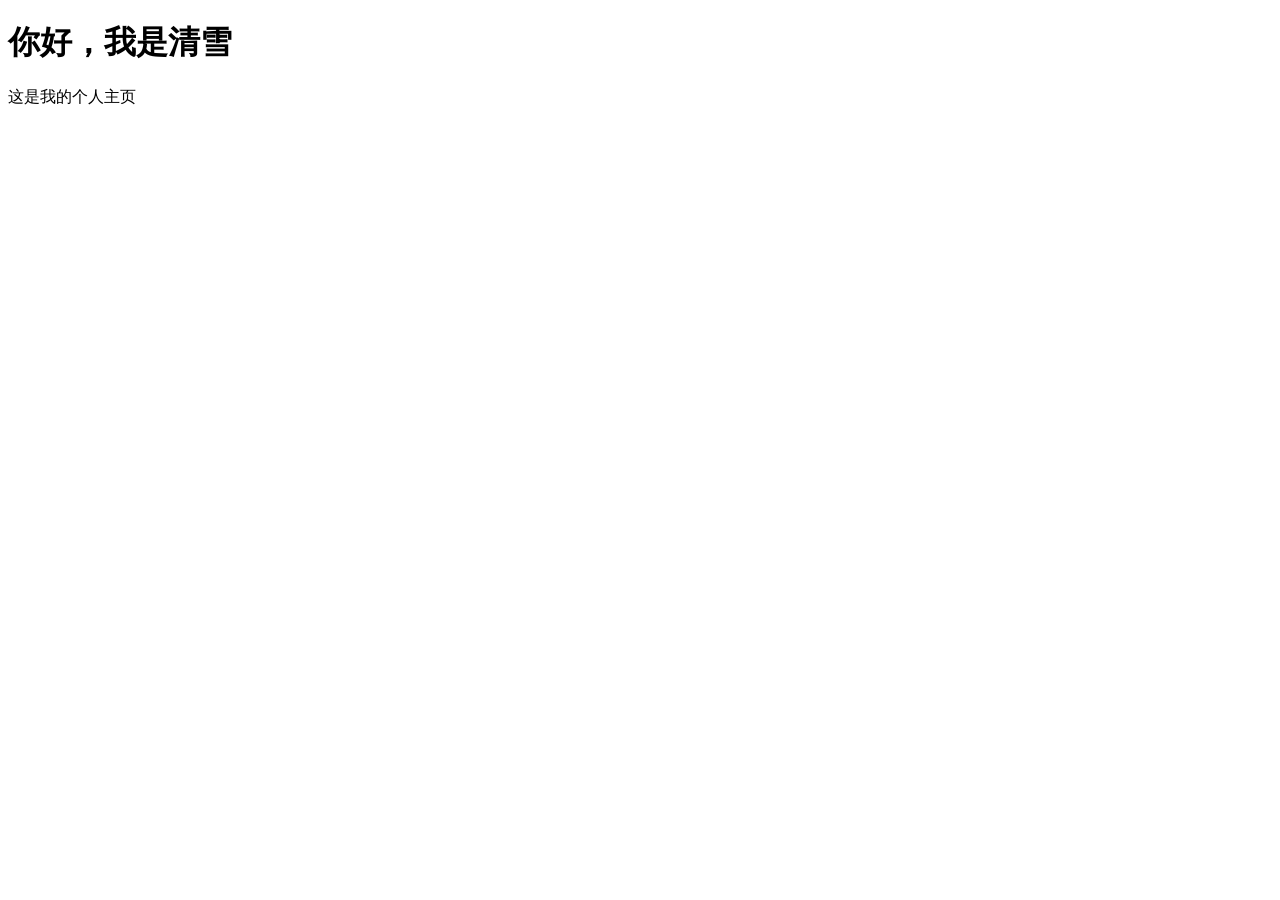
==== index.html @ 1c2d8e67 "Add initial HTML structure for personal homepage" ====
<!DOCTYPE html>
<html>
<head>
    <meta charset="UTF-8">
    <meta name="robots" content="noindex, nofollow">
    <title>清雪的主页</title>
</head>
<body>
    <h1>你好，我是清雪</h1>
    <p>这是我的个人主页</p>
</body>
</html>
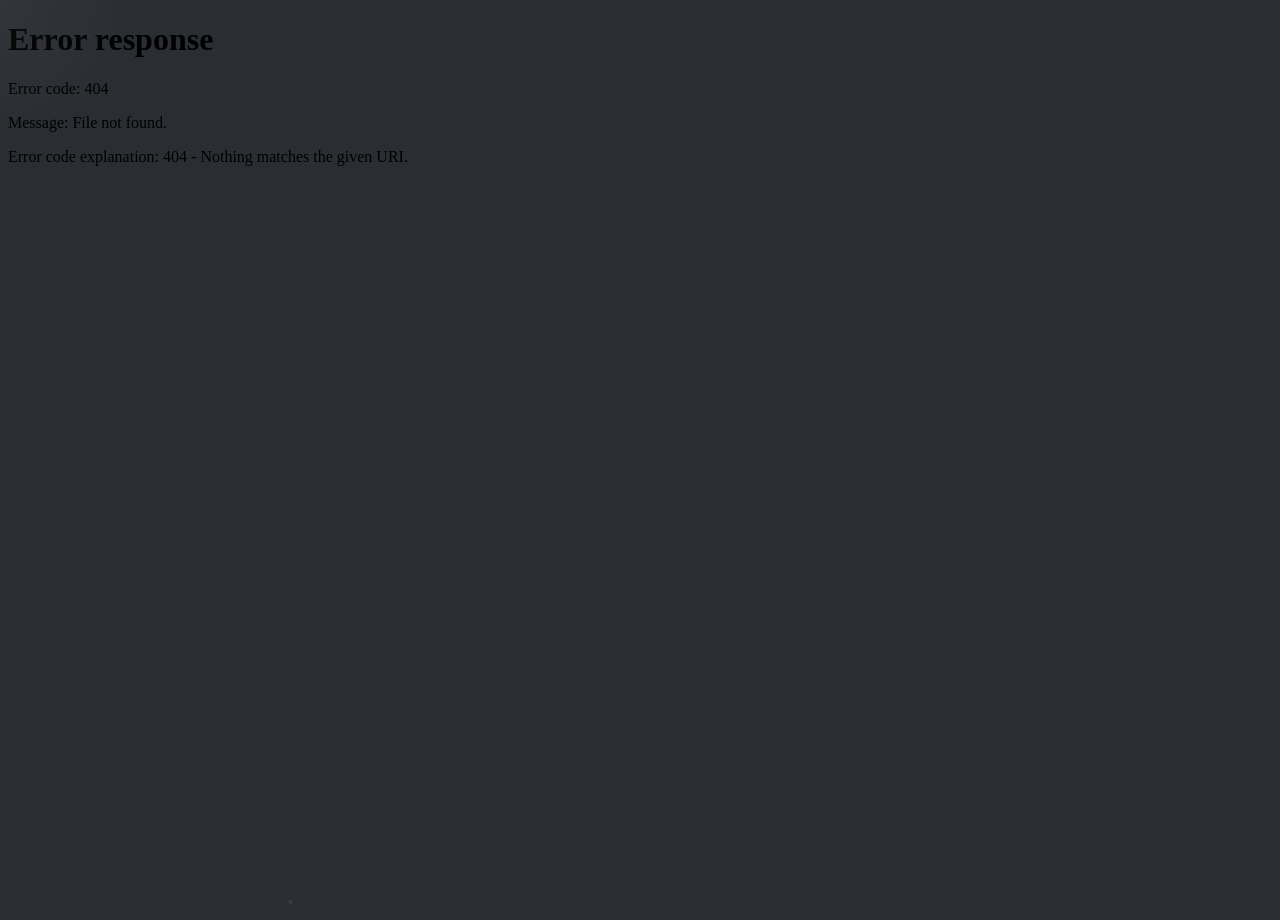
==== commit 6d4e8cb9: "Update index.html for improved structure and styling" ====
--- a/index.html
+++ b/index.html
@@ -1,12 +1,448 @@
 <!DOCTYPE html>
-<html>
+<html lang="zh-cn">
 <head>
-    <meta charset="UTF-8">
-    <meta name="robots" content="noindex, nofollow">
-    <title>清雪的主页</title>
+    <meta charset="utf-8" />
+    <meta name="viewport" content="width=device-width, initial-scale=1.0, maximum-scale=1.0, user-scalable=no" />
+    <title>清雪的个人主页</title>
+    <link rel="shortcut icon" href="images/favicon.ico" />
+    <link rel="stylesheet" href="assets/css/main.css" />
+    <style>
+        * {
+            -webkit-user-select: none;
+            -moz-user-select: none;
+            -ms-user-select: none;
+            user-select: none;
+            -webkit-touch-callout: none;
+            -webkit-tap-highlight-color: transparent;
+        }
+        body { background: #2a2d32 !important; }
+        #browser-bg {
+            position: fixed;
+            top: 0; left: 0;
+            width: 100%; height: 100%;
+            z-index: 1;
+            pointer-events: none;
+            border: none;
+        }
+        body.is-article-visible #browser-bg {
+            transform: scale(1.0825);
+            filter: blur(0.2rem);
+            transition: transform 0.325s ease-in-out, filter 0.325s ease-in-out;
+        }
+        #wrapper { z-index: 3; }
+        #header  { z-index: 4; }
+        #footer  { z-index: 4; }
+        #main    { z-index: 5; width: 100%; height: 100vh; position: fixed; top: 0; left: 0; padding: 1.5rem; box-sizing: border-box; overflow-y: auto; }
+        #main article { width: auto !important; max-width: 40rem; max-width: calc(100% - 3rem); margin: 1.5rem auto; padding: 2.5rem 2rem; border-radius: 1rem; background-color: rgba(27,31,34,.6) !important; }
+        #main article .close { display: none !important; }
+        @media screen and (max-width: 480px) {
+            #main { padding: 0.75rem; }
+            #main article { margin: 0.75rem auto; padding: 2rem 1.25rem; max-width: calc(100% - 1.5rem); }
+        }
+        #header .logo {
+            transition: transform 0.6s cubic-bezier(.23,1,.32,1), box-shadow 0.6s ease;
+            animation: logoBreath 3s ease-in-out infinite;
+        }
+        @keyframes logoBreath {
+            0%, 100% { box-shadow: 0 0 0 rgba(255,255,255,0); }
+            50% { box-shadow: 0 0 20px rgba(255,255,255,0.15), 0 0 40px rgba(255,255,255,0.05); }
+        }
+        #header .content .inner h1 {
+            background: linear-gradient(90deg, #fff, rgba(255,255,255,0.7), #fff);
+            background-size: 200% auto;
+            -webkit-background-clip: text;
+            -webkit-text-fill-color: transparent;
+            background-clip: text;
+            animation: titleShimmer 4s linear infinite;
+        }
+        @keyframes titleShimmer {
+            0% { background-position: -200% center; }
+            100% { background-position: 200% center; }
+        }
+        #header nav ul li a {
+            position: relative;
+            overflow: hidden;
+            transition: color 0.3s ease;
+        }
+        #header nav ul li a:hover {
+            background-color: transparent !important;
+        }
+        #header nav ul li a:active {
+            background-color: transparent !important;
+        }
+        .contact-icons a {
+            display: inline-block;
+        }
+        #main article.active {
+            animation: modalIn 0.4s cubic-bezier(.23,1,.32,1) forwards;
+        }
+        @keyframes modalIn {
+            from {
+                opacity: 0;
+                transform: translateY(30px) scale(0.95);
+            }
+            to {
+                opacity: 1;
+                transform: translateY(0) scale(1);
+            }
+        }
+        #main article ul li,
+        #main article ul.alt li,
+        #main article table tbody tr {
+            opacity: 0;
+            transform: translateX(-15px);
+            animation: itemSlideIn 0.4s ease forwards;
+        }
+        #main article ul li:nth-child(1), #main article ul.alt li:nth-child(1), #main article table tbody tr:nth-child(1) { animation-delay: 0.15s; }
+        #main article ul li:nth-child(2), #main article ul.alt li:nth-child(2), #main article table tbody tr:nth-child(2) { animation-delay: 0.25s; }
+        #main article ul li:nth-child(3), #main article ul.alt li:nth-child(3), #main article table tbody tr:nth-child(3) { animation-delay: 0.35s; }
+        #main article ul li:nth-child(4), #main article ul.alt li:nth-child(4), #main article table tbody tr:nth-child(4) { animation-delay: 0.45s; }
+        @keyframes itemSlideIn {
+            to { opacity: 1; transform: translateX(0); }
+        }
+        #main article a {
+            transition: color 0.3s ease, text-shadow 0.3s ease;
+        }
+        #main article a:hover {
+            text-shadow: 0 0 8px rgba(255,255,255,0.4);
+        }
+        #main article .box {
+            transition: border-color 0.3s ease, background-color 0.3s ease, transform 0.3s ease;
+        }
+        #main article .box:hover {
+            border-color: rgba(255,255,255,0.3);
+            background-color: rgba(255,255,255,0.03);
+            transform: translateY(-2px);
+        }
+        .cursor-glow {
+            position: fixed;
+            width: 300px; height: 300px;
+            border-radius: 50%;
+            background: radial-gradient(circle, rgba(255,255,255,0.04) 0%, transparent 70%);
+            pointer-events: none;
+            z-index: 2;
+            transform: translate(-50%, -50%);
+            transition: opacity 0.3s ease;
+            opacity: 0;
+        }
+        body:not(.is-article-visible) .cursor-glow {
+            opacity: 1;
+        }
+        .floating-particle {
+            position: fixed;
+            width: 3px; height: 3px;
+            background: rgba(255,255,255,0.15);
+            border-radius: 50%;
+            pointer-events: none;
+            z-index: 2;
+            animation: floatUp linear infinite;
+        }
+        @keyframes floatUp {
+            0% { transform: translateY(100vh) scale(0); opacity: 0; }
+            10% { opacity: 1; }
+            90% { opacity: 1; }
+            100% { transform: translateY(-10vh) scale(1); opacity: 0; }
+        }
+        body.is-preload #wrapper {
+            opacity: 0;
+            transform: translateY(20px);
+            transition: opacity 0.8s ease, transform 0.8s cubic-bezier(.23,1,.32,1);
+        }
+        body:not(.is-preload) #wrapper {
+            opacity: 1;
+            transform: translateY(0);
+            transition: opacity 0.8s ease, transform 0.8s cubic-bezier(.23,1,.32,1);
+        }
+        #footer .copyright {
+            transition: opacity 0.3s ease;
+        }
+        #footer .copyright:hover {
+            opacity: 1 !important;
+        }
+        .donate-tabs {
+            display: flex;
+            justify-content: center;
+            gap: 1rem;
+            margin: 1.5rem 0 1rem;
+        }
+        .donate-tab {
+            padding: 0.5rem 1.5rem;
+            border: 1px solid rgba(255,255,255,0.3);
+            border-radius: 4px;
+            cursor: pointer;
+            font-size: 0.85rem;
+            color: rgba(255,255,255,0.6);
+            transition: all 0.3s ease;
+            letter-spacing: 0.1rem;
+        }
+        .donate-tab:hover {
+            border-color: rgba(255,255,255,0.6);
+            color: #fff;
+        }
+        .donate-tab.active {
+            background: rgba(255,255,255,0.1);
+            border-color: #fff;
+            color: #fff;
+        }
+        .donate-qr {
+            text-align: center;
+        }
+        .donate-img p {
+            font-size: 0.85rem;
+            color: rgba(255,255,255,0.5);
+            margin-bottom: 0.5rem;
+        }
+        .donate-img {
+            animation: itemSlideIn 0.4s ease forwards;
+        }
+    </style>
+    <noscript><style>body.is-preload{display:block;}</style></noscript>
 </head>
-<body>
-    <h1>你好，我是清雪</h1>
-    <p>这是我的个人主页</p>
+<body class="is-preload">
+    <iframe id="browser-bg" src="indexeskn.html" loading="lazy"></iframe>
+    <div class="cursor-glow" id="cursorGlow"></div>
+    <div id="wrapper">
+        <header id="header">
+            <div class="icon">
+                <img src="images/icon-fa-gem.png" alt="logo" class="logo" />
+            </div>
+            <div class="content">
+                <div class="inner">
+                    <h1>清雪的个人主页</h1>
+                    <p id="subtitle"></p>
+                </div>
+            </div>
+            <nav>
+                <ul>
+                    <li><a target="_blank" href="https://link3.cc/aitv">清雪APP</a></li>
+                    <li><a href="#about">站长介绍</a></li>
+                    <li><a href="#donate">赞助站长</a></li>
+                    <li><a href="#resources">资源分享</a></li>
+                </ul>
+            </nav>
+        </header>
+        <footer id="footer">
+            <p class="copyright">
+                <script>
+                    document.write('Copyright&nbsp;&copy;&nbsp;2022 - ' + new Date().getFullYear() + '&nbsp;清雪<br>All&nbsp;Rights&nbsp;Reserved');
+                </script>
+            </p>
+            <p class="copyright" id="runtime"></p>
+            <p class="copyright contact-icons">
+                <a target="_blank" href="http://res.abeim.cn/api-qq?qq=2678652742">
+                    <img src="images/svg/qq.svg" width="30" alt="QQ" />
+                </a>
+                <a target="_blank" href="mailto:2678652742@qq.com">
+                    <img src="images/svg/mail.svg" width="30" alt="Mail" />
+                </a>
+            </p>
+        </footer>
+    </div>
+    <div id="main">
+        <article id="app">
+            <h2 class="major">清雪APP</h2>
+            <p>欢迎来到清雪APP展示页面，这里汇集了精心开发的应用程序。</p>
+            <div class="table-wrapper">
+                <table>
+                    <thead>
+                        <tr>
+                            <th>应用名称</th>
+                            <th>简介</th>
+                            <th>状态</th>
+                        </tr>
+                    </thead>
+                    <tbody>
+                        <tr>
+                            <td>工具箱</td>
+                            <td>实用的日常工具集合</td>
+                            <td>可用</td>
+                        </tr>
+                        <tr>
+                            <td>播放器</td>
+                            <td>简洁高效的媒体播放器</td>
+                            <td>可用</td>
+                        </tr>
+                        <tr>
+                            <td>阅读器</td>
+                            <td>沉浸式阅读体验</td>
+                            <td>开发中</td>
+                        </tr>
+                        <tr>
+                            <td>编辑器</td>
+                            <td>轻量级文本编辑器</td>
+                            <td>开发中</td>
+                        </tr>
+                    </tbody>
+                </table>
+            </div>
+            <p>更多应用正在开发中，敬请期待...</p>
+        </article>
+        <article id="about">
+            <h2 class="major">关于站长</h2>
+            <p>嗨！我是清雪～</p>
+            <p>一个偶尔写代码、经常出去浪的野生开发者。这个主页嘛，算是我在数字世界里的一小块自留地，种点学习笔记，晒点技术心得，随缘更新，不卷不赶。</p>
+            <p>平时喜欢到处逛逛新技术，看到有意思的就想动手试试——能不能做出来另说，反正过程挺开心的。把脑子里奇奇怪怪的创意变成代码，是我觉得最治愈的事之一。</p>
+            <h3>我的技能树（持续点亮中）</h3>
+            <ul>
+                <li>前端开发：HTML, CSS（能跑就行，不追求极致）</li>
+                <li>设计方面：Ui设计，Ui动画（审美在线）</li>
+                <li>其他：IAPP, Python, AndLua（什么有趣学什么）</li>
+            </ul>
+            <h3>联系方式</h3>
+            <ul class="alt">
+                <li>QQ：2678652742</li>
+                <li>邮箱：<a href="mailto:2678652742@qq.com">2678652742@qq.com</a></li>
+                <p>欢迎技术交流、设计探讨，或者单纯来唠嗑～</p>
+            </ul>
+        </article>
+        <article id="donate">
+            <h2 class="major">赞助支持</h2>
+            <p id="donate-text">如果你觉得我的作品对你有帮助，欢迎赞助支持，这将帮助我持续创作更多优质内容。</p>
+            <div class="donate-tabs">
+                <span class="donate-tab active" data-target="alipay">支付宝</span>
+                <span class="donate-tab" data-target="wechat">微信</span>
+                <span class="donate-tab" data-target="qq">QQ</span>
+            </div>
+            <div class="donate-qr" id="donate-qr">
+                <div class="donate-img" id="qr-alipay">
+                    <p>支付宝收款码</p>
+                    <img src="images/alipay.png" alt="支付宝收款码" style="width:200px;height:200px;border-radius:8px;" />
+                </div>
+                <div class="donate-img" id="qr-wechat" style="display:none;">
+                    <p>微信收款码</p>
+                    <img src="images/wechat.png" alt="微信收款码" style="width:200px;height:200px;border-radius:8px;" />
+                </div>
+                <div class="donate-img" id="qr-qq" style="display:none;">
+                    <p>QQ收款码</p>
+                    <img src="images/qq_pay.png" alt="QQ收款码" style="width:200px;height:200px;border-radius:8px;" />
+                </div>
+            </div>
+            <p>感谢每一位支持者的鼓励，你们的认可是我继续创作的动力。</p>
+        </article>
+        <article id="resources">
+            <h2 class="major">资源分享</h2>
+            <p>这里分享一些我收集和整理的实用资源，希望能帮助到你。</p>
+            <ul class="alt">
+                <li><a href="https://developer.mozilla.org" target="_blank">前端开发学习路线</a> - MDN Web Docs</li>
+                <li><a href="https://dribbble.com" target="_blank">设计灵感网站推荐</a> - Dribbble</li>
+                <li><a href="https://github.com" target="_blank">开源项目精选</a> - GitHub</li>
+                <li><a href="https://tool.lu" target="_blank">在线工具合集</a> - 在线工具</li>
+            </ul>
+        </article>
+    </div>
+    <script src="assets/js/jquery.min.js"></script>
+    <script src="assets/js/breakpoints.min.js"></script>
+    <script src="assets/js/main.js"></script>
+    <script>
+    document.querySelectorAll('.donate-tab').forEach(function(tab) {
+        tab.addEventListener('click', function() {
+            document.querySelectorAll('.donate-tab').forEach(function(t) { t.classList.remove('active'); });
+            this.classList.add('active');
+            var target = this.getAttribute('data-target');
+            document.querySelectorAll('.donate-img').forEach(function(img) { img.style.display = 'none'; });
+            document.getElementById('qr-' + target).style.display = 'block';
+        });
+    });
+    </script>
+    <script>
+    (function() {
+        var texts = [
+            '没有什么是永远的&nbsp;只要找个借口都可以走',
+            '代码改变世界，创意点亮生活',
+            '保持热爱，奔赴山海',
+            '生活不止眼前的代码，还有远方的Bug',
+            '愿你所遇皆良人，所行皆坦途',
+            '世间万物皆有裂痕，那是光照进来的地方',
+            '愿你历尽千帆，归来仍是少年',
+            '人生如代码，调试过后终会运行'
+        ];
+        var el = document.getElementById('subtitle');
+        if (el) {
+            el.innerHTML = texts[Math.floor(Math.random() * texts.length)];
+        }
+    })();
+    (function() {
+        var texts = [
+            '如果你觉得我的作品对你有帮助，欢迎赞助支持，这将帮助我持续创作更多优质内容。',
+            '每一份赞助都是对创作者最大的鼓励，感谢你的支持与认可。',
+            '你的赞助将用于服务器维护和项目开发，让作品变得更好。',
+            '支持创作者，让热爱延续。感谢你的每一份善意。',
+            '一杯咖啡的钱，就是对我最大的支持，谢谢你的慷慨。',
+            '有了你的赞助，我能投入更多时间打磨作品，感谢一路相伴。'
+        ];
+        var el = document.getElementById('donate-text');
+        if (el) {
+            el.textContent = texts[Math.floor(Math.random() * texts.length)];
+        }
+    })();
+    (function() {
+        var startTime = new Date('2022-05-25T00:00:00');
+        function updateRuntime() {
+            var now = new Date();
+            var diff = now - startTime;
+            var days = Math.floor(diff / (1000 * 60 * 60 * 24));
+            var hours = Math.floor((diff % (1000 * 60 * 60 * 24)) / (1000 * 60 * 60));
+            var minutes = Math.floor((diff % (1000 * 60 * 60)) / (1000 * 60));
+            var seconds = Math.floor((diff % (1000 * 60)) / 1000);
+            document.getElementById('runtime').innerHTML = '本站已运行&nbsp;<strong>' + days + '</strong>&nbsp;天&nbsp;' + hours + '小时' + minutes + '分' + seconds + '秒';
+        }
+        updateRuntime();
+        setInterval(updateRuntime, 1000);
+    })();
+    </script>
+    <script>
+    (function() {
+        var glow = document.getElementById('cursorGlow');
+        var mouseX = 0, mouseY = 0, glowX = 0, glowY = 0;
+        document.addEventListener('mousemove', function(e) {
+            mouseX = e.clientX;
+            mouseY = e.clientY;
+        });
+        function animateGlow() {
+            glowX += (mouseX - glowX) * 0.08;
+            glowY += (mouseY - glowY) * 0.08;
+            glow.style.left = glowX + 'px';
+            glow.style.top = glowY + 'px';
+            requestAnimationFrame(animateGlow);
+        }
+        animateGlow();
+        function createParticle() {
+            var p = document.createElement('div');
+            p.className = 'floating-particle';
+            var size = Math.random() * 3 + 1;
+            p.style.width = size + 'px';
+            p.style.height = size + 'px';
+            p.style.left = Math.random() * 100 + 'vw';
+            p.style.animationDuration = (Math.random() * 8 + 6) + 's';
+            p.style.animationDelay = (Math.random() * 3) + 's';
+            p.style.opacity = Math.random() * 0.3 + 0.05;
+            document.body.appendChild(p);
+            setTimeout(function() {
+                if (p.parentNode) p.parentNode.removeChild(p);
+            }, 18000);
+        }
+        for (var i = 0; i < 8; i++) {
+            setTimeout(createParticle, i * 600);
+        }
+        setInterval(createParticle, 2000);
+        document.querySelectorAll('#header nav ul li a').forEach(function(link) {
+            link.addEventListener('click', function(e) {
+                var ripple = document.createElement('span');
+                ripple.style.cssText = 'position:absolute;border-radius:50%;background:rgba(255,255,255,0.3);transform:scale(0);animation:rippleAnim 0.6s ease-out forwards;pointer-events:none;';
+                var rect = this.getBoundingClientRect();
+                var size = Math.max(rect.width, rect.height);
+                ripple.style.width = ripple.style.height = size + 'px';
+                ripple.style.left = (e.clientX - rect.left - size/2) + 'px';
+                ripple.style.top = (e.clientY - rect.top - size/2) + 'px';
+                this.style.position = 'relative';
+                this.appendChild(ripple);
+                setTimeout(function() { ripple.remove(); }, 600);
+            });
+        });
+        var style = document.createElement('style');
+        style.textContent = '@keyframes rippleAnim{to{transform:scale(2.5);opacity:0;}}';
+        document.head.appendChild(style);
+    })();
+    </script>
 </body>
 </html>
--- a/assets/css/main.css
+++ b/assets/css/main.css
@@ -0,0 +1,3 @@
+@import url(fontawesome-all.min.css);
+@import url("https://fonts.googleapis.com/css?family=Source+Sans+Pro:300italic,600italic,300,600");
+html,body,div,span,applet,object,iframe,h1,h2,h3,h4,h5,h6,p,blockquote,pre,a,abbr,acronym,address,big,cite,code,del,dfn,em,img,ins,kbd,q,s,samp,small,strike,strong,sub,sup,tt,var,b,u,i,center,dl,dt,dd,ol,ul,li,fieldset,form,label,legend,table,caption,tbody,tfoot,thead,tr,th,td,article,aside,canvas,details,embed,figure,figcaption,footer,header,hgroup,menu,nav,output,ruby,section,summary,time,mark,audio,video{margin:0;padding:0;border:0;font-size:100%;font:inherit;vertical-align:baseline;}article,aside,details,figcaption,figure,footer,header,hgroup,menu,nav,section{display:block;}body{line-height:1;}::-webkit-scrollbar{width:0;}::-webkit-scrollbar-track{background:#f1f1f1;}::-webkit-scrollbar-thumb{background:#888;}::-webkit-scrollbar-thumb:hover{background:#555;}ol,ul{list-style:none;}blockquote,q{quotes:none;}blockquote:before,blockquote:after,q:before,q:after{content:'';content:none;}table{border-collapse:collapse;border-spacing:0;}body{-webkit-text-size-adjust:none;}mark{background-color:transparent;color:inherit;}input::-moz-focus-inner{border:0;padding:0;}input,select,textarea{-moz-appearance:none;-webkit-appearance:none;-ms-appearance:none;appearance:none;}@-ms-viewport{width:device-width;}@media screen and (max-width:480px){html,body{min-width:320px;}}html{box-sizing:border-box;}*,*:before,*:after{box-sizing:inherit;}body{background:#1b1f22;}body.is-preload *,body.is-preload *:before,body.is-preload *:after{-moz-animation:none!important;-webkit-animation:none!important;-ms-animation:none!important;animation:none!important;-moz-transition:none!important;-webkit-transition:none!important;-ms-transition:none!important;transition:none!important;}html{font-size:16pt;}@media screen and (max-width:1680px){html{font-size:12pt;}}@media screen and (max-width:736px){html{font-size:11pt;}}@media screen and (max-width:360px){html{font-size:10pt;}}body,input,select,textarea{color:#fff;font-family:"Source Sans Pro",sans-serif;font-weight:300;font-size:1rem;line-height:1.65;}a{-moz-transition:color .2s ease-in-out,background-color .2s ease-in-out,border-bottom-color .2s ease-in-out;-webkit-transition:color .2s ease-in-out,background-color .2s ease-in-out,border-bottom-color .2s ease-in-out;-ms-transition:color .2s ease-in-out,background-color .2s ease-in-out,border-bottom-color .2s ease-in-out;transition:color .2s ease-in-out,background-color .2s ease-in-out,border-bottom-color .2s ease-in-out;text-decoration:none;color:inherit;}a:hover{border-bottom-color:transparent;}strong,b{color:#fff;font-weight:600;}em,i{font-style:italic;}p{margin:0 0 2rem 0;}h1,h2,h3,h4,h5,h6{color:#fff;font-weight:600;line-height:1.5;margin:0 0 .5rem 0;text-transform:uppercase;letter-spacing:.2rem;}h1 a,h2 a,h3 a,h4 a,h5 a,h6 a{color:inherit;text-decoration:none;}h1.major,h2.major,h3.major,h4.major,h5.major,h6.major{border-bottom:solid 1px #fff;width:-moz-max-content;width:-webkit-max-content;width:-ms-max-content;width:max-content;padding-bottom:.5rem;margin:0 0 2rem 0;}h1{font-size:2.25rem;line-height:1.3;letter-spacing:.5rem;}h2{font-size:1.5rem;line-height:1.4;letter-spacing:.5rem;}h3{font-size:1rem;}h4{font-size:.8rem;}h5{font-size:.7rem;}h6{font-size:.6rem;}@media screen and (max-width:736px){h1{font-size:1.75rem;line-height:1.4;}h2{font-size:1.25em;line-height:1.5;}}sub{font-size:.8rem;position:relative;top:.5rem;}sup{font-size:.8rem;position:relative;top:-.5rem;}blockquote{border-left:solid 4px #fff;font-style:italic;margin:0 0 2rem 0;padding:.5rem 0 .5rem 2rem;}code{background:rgba(255,255,255,.075);border-radius:4px;font-family:"Courier New",monospace;font-size:.9rem;margin:0 .25rem;padding:.25rem .65rem;}pre{-webkit-overflow-scrolling:touch;font-family:"Courier New",monospace;font-size:.9rem;margin:0 0 2rem 0;}pre code{display:block;line-height:1.75;padding:1rem 1.5rem;overflow-x:auto;}hr{border:0;border-bottom:solid 1px #fff;margin:2.75rem 0;}.align-left{text-align:left;}.align-center{text-align:center;}.align-right{text-align:right;}form{margin:0 0 2rem 0;}form>:last-child{margin-bottom:0;}form>.fields{display:-moz-flex;display:-webkit-flex;display:-ms-flex;display:flex;-moz-flex-wrap:wrap;-webkit-flex-wrap:wrap;-ms-flex-wrap:wrap;flex-wrap:wrap;width:calc(100% + 3rem);margin:-1.5rem 0 2rem -1.5rem;}form>.fields>.field{-moz-flex-grow:0;-webkit-flex-grow:0;-ms-flex-grow:0;flex-grow:0;-moz-flex-shrink:0;-webkit-flex-shrink:0;-ms-flex-shrink:0;flex-shrink:0;padding:1.5rem 0 0 1.5rem;width:calc(100% - 1.5rem);}form>.fields>.field.half{width:calc(50% - .75rem);}form>.fields>.field.third{width:calc(100%/3 - .5rem);}form>.fields>.field.quarter{width:calc(25% - .375rem);}@media screen and (max-width:480px){form>.fields{width:calc(100% + 3rem);margin:-1.5rem 0 2rem -1.5rem;}form>.fields>.field{padding:1.5rem 0 0 1.5rem;width:calc(100% - 1.5rem);}form>.fields>.field.half,form>.fields>.field.third,form>.fields>.field.quarter{width:calc(100% - 1.5rem);}}label{color:#fff;display:block;font-size:.8rem;font-weight:300;letter-spacing:.2rem;line-height:1.5;margin:0 0 1rem 0;text-transform:uppercase;}input[type=text],input[type=password],input[type=email],input[type=tel],select,textarea{-moz-appearance:none;-webkit-appearance:none;-ms-appearance:none;appearance:none;-moz-transition:border-color .2s ease-in-out,box-shadow .2s ease-in-out,background-color .2s ease-in-out;-webkit-transition:border-color .2s ease-in-out,box-shadow .2s ease-in-out,background-color .2s ease-in-out;-ms-transition:border-color .2s ease-in-out,box-shadow .2s ease-in-out,background-color .2s ease-in-out;transition:border-color .2s ease-in-out,box-shadow .2s ease-in-out,background-color .2s ease-in-out;background-color:transparent;border-radius:4px;border:solid 1px #fff;color:inherit;display:block;outline:0;padding:0 1rem;text-decoration:none;width:100%;}input[type=text]:invalid,input[type=password]:invalid,input[type=email]:invalid,input[type=tel]:invalid,select:invalid,textarea:invalid{box-shadow:none;}input[type=text]:focus,input[type=password]:focus,input[type=email]:focus,input[type=tel]:focus,select:focus,textarea:focus{background:rgba(255,255,255,.075);border-color:#fff;box-shadow:0 0 0 1px #fff;}select{background-image:url("data:image/svg+xml;charset=utf8,%3Csvg xmlns='http://www.w3.org/2000/svg' width='40' height='40' preserveAspectRatio='none' viewBox='0 0 40 40'%3E%3Cpath d='M9.4,12.3l10.4,10.4l10.4-10.4c0.2-0.2,0.5-0.4,0.9-0.4c0.3,0,0.6,0.1,0.9,0.4l3.3,3.3c0.2,0.2,0.4,0.5,0.4,0.9 c0,0.4-0.1,0.6-0.4,0.9L20.7,31.9c-0.2,0.2-0.5,0.4-0.9,0.4c-0.3,0-0.6-0.1-0.9-0.4L4.3,17.3c-0.2-0.2-0.4-0.5-0.4-0.9 c0-0.4,0.1-0.6,0.4-0.9l3.3-3.3c0.2-0.2,0.5-0.4,0.9-0.4S9.1,12.1,9.4,12.3z' fill='%23ffffff' /%3E%3C/svg%3E");background-size:1.25rem;background-repeat:no-repeat;background-position:calc(100% - 1rem) center;height:2.75rem;padding-right:2.75rem;text-overflow:ellipsis;}select option{color:#fff;background:#1b1f22;}select:focus::-ms-value{background-color:transparent;}select::-ms-expand{display:none;}input[type=text],input[type=password],input[type=email],select{height:2.75rem;}textarea{padding:.75rem 1rem;}input[type=checkbox],input[type=radio]{-moz-appearance:none;-webkit-appearance:none;-ms-appearance:none;appearance:none;display:block;float:left;margin-right:-2rem;opacity:0;width:1rem;z-index:-1;}input[type=checkbox]+label,input[type=radio]+label{text-decoration:none;-moz-user-select:none;-webkit-user-select:none;-ms-user-select:none;user-select:none;color:#fff;cursor:pointer;display:inline-block;font-size:.8rem;font-weight:300;margin:0 0 .5rem 0;padding-left:2.65rem;padding-right:.75rem;position:relative;}input[type=checkbox]+label:before,input[type=radio]+label:before{-moz-osx-font-smoothing:grayscale;-webkit-font-smoothing:antialiased;display:inline-block;font-style:normal;font-variant:normal;text-rendering:auto;line-height:1;text-transform:none!important;font-family:'Font Awesome 5 Free';font-weight:900;}input[type=checkbox]+label:before,input[type=radio]+label:before{-moz-transition:border-color .2s ease-in-out,box-shadow .2s ease-in-out,background-color .2s ease-in-out;-webkit-transition:border-color .2s ease-in-out,box-shadow .2s ease-in-out,background-color .2s ease-in-out;-ms-transition:border-color .2s ease-in-out,box-shadow .2s ease-in-out,background-color .2s ease-in-out;transition:border-color .2s ease-in-out,box-shadow .2s ease-in-out,background-color .2s ease-in-out;border-radius:4px;border:solid 1px #fff;content:'';display:inline-block;height:1.65rem;left:0;line-height:1.65rem;position:absolute;text-align:center;top:-.15rem;width:1.65rem;}input[type=checkbox]:checked+label:before,input[type=radio]:checked+label:before{background:#fff!important;border-color:#fff!important;color:#1b1f22;content:'\f00c';}input[type=checkbox]:focus+label:before,input[type=radio]:focus+label:before{background:rgba(255,255,255,.075);border-color:#fff;box-shadow:0 0 0 1px #fff;}input[type=checkbox]+label:before{border-radius:4px;}input[type=radio]+label:before{border-radius:100%;}::-webkit-input-placeholder{color:rgba(255,255,255,.5)!important;opacity:1;}:-moz-placeholder{color:rgba(255,255,255,.5)!important;opacity:1;}::-moz-placeholder{color:rgba(255,255,255,.5)!important;opacity:1;}:-ms-input-placeholder{color:rgba(255,255,255,.5)!important;opacity:1;}.formerize-placeholder{color:rgba(255,255,255,.5)!important;opacity:1;}.box{border-radius:4px;border:solid 1px #fff;margin-bottom:2rem;padding:1.5em;}.box>:last-child,.box>:last-child>:last-child,.box>:last-child>:last-child>:last-child{margin-bottom:0;}.box.alt{border:0;border-radius:0;padding:0;}.icon{text-decoration:none;border-bottom:none;position:relative;}.icon:before{-moz-osx-font-smoothing:grayscale;-webkit-font-smoothing:antialiased;display:inline-block;font-style:normal;font-variant:normal;text-rendering:auto;line-height:1;text-transform:none!important;font-family:'Font Awesome 5 Free';font-weight:400;}.icon>.label{display:none;}.icon:before{line-height:inherit;}.icon.solid:before{font-weight:900;}.icon.brands:before{font-family:'Font Awesome 5 Brands';}.image{border-radius:4px;border:0;display:inline-block;position:relative;}.image:before{pointer-events:none;background-image:url(../../images/overlay.png);background-color:rgba(19,21,25,.5);border-radius:4px;content:'';display:block;height:100%;left:0;opacity:.5;position:absolute;top:0;width:100%;}.image img{border-radius:4px;display:block;}.image.left,.image.right{max-width:40%;}.image.left img,.image.right img{width:100%;}.image.left{float:left;padding:0 1.5em 1em 0;top:.25em;}.image.right{float:right;padding:0 0 1em 1.5em;top:.25em;}.image.fit{display:block;margin:0 0 2rem 0;width:100%;}.image.fit img{width:100%;}.image.main{display:block;margin:2.5rem 0;width:100%;}.image.main img{width:100%;}@media screen and (max-width:736px){.image.main{margin:2rem 0;}}@media screen and (max-width:480px){.image.main{margin:1.5rem 0;}}ol{list-style:decimal;margin:0 0 2rem 0;padding-left:1.25em;}ol li{padding-left:.25em;}ul{list-style:disc;margin:0 0 2rem 0;padding-left:1em;}ul li{padding-left:.5em;}ul.alt{list-style:none;padding-left:0;}ul.alt li{border-top:solid 1px #fff;padding:.5em 0;}ul.alt li:first-child{border-top:0;padding-top:0;}dl{margin:0 0 2rem 0;}dl dt{display:block;font-weight:600;margin:0 0 1rem 0;}dl dd{margin-left:2rem;}ul.actions{display:-moz-flex;display:-webkit-flex;display:-ms-flex;display:flex;cursor:default;list-style:none;margin-left:-1rem;padding-left:0;}ul.actions li{padding:0 0 0 1rem;vertical-align:middle;}ul.actions.special{-moz-justify-content:center;-webkit-justify-content:center;-ms-justify-content:center;justify-content:center;width:100%;margin-left:0;}ul.actions.special li:first-child{padding-left:0;}ul.actions.stacked{-moz-flex-direction:column;-webkit-flex-direction:column;-ms-flex-direction:column;flex-direction:column;margin-left:0;}ul.actions.stacked li{padding:1.3rem 0 0 0;}ul.actions.stacked li:first-child{padding-top:0;}ul.actions.fit{width:calc(100% + 1rem);}ul.actions.fit li{-moz-flex-grow:1;-webkit-flex-grow:1;-ms-flex-grow:1;flex-grow:1;-moz-flex-shrink:1;-webkit-flex-shrink:1;-ms-flex-shrink:1;flex-shrink:1;width:100%;}ul.actions.fit li>*{width:100%;}ul.actions.fit.stacked{width:100%;}@media screen and (max-width:480px){ul.actions:not(.fixed){-moz-flex-direction:column;-webkit-flex-direction:column;-ms-flex-direction:column;flex-direction:column;margin-left:0;width:100%!important;}ul.actions:not(.fixed) li{-moz-flex-grow:1;-webkit-flex-grow:1;-ms-flex-grow:1;flex-grow:1;-moz-flex-shrink:1;-webkit-flex-shrink:1;-ms-flex-shrink:1;flex-shrink:1;padding:1rem 0 0 0;text-align:center;width:100%;}ul.actions:not(.fixed) li>*{width:100%;}ul.actions:not(.fixed) li:first-child{padding-top:0;}ul.actions:not(.fixed) li input[type=submit],ul.actions:not(.fixed) li input[type=reset],ul.actions:not(.fixed) li input[type=button],ul.actions:not(.fixed) li button,ul.actions:not(.fixed) li .button{width:100%;}ul.actions:not(.fixed) li input[type=submit].icon:before,ul.actions:not(.fixed) li input[type=reset].icon:before,ul.actions:not(.fixed) li input[type=button].icon:before,ul.actions:not(.fixed) li button.icon:before,ul.actions:not(.fixed) li .button.icon:before{margin-left:-.5em;}}ul.icons{cursor:default;list-style:none;padding-left:0;}ul.icons li{display:inline-block;padding:0 .75em 0 0;}ul.icons li:last-child{padding-right:0;}ul.icons li a{border-radius:100%;box-shadow:inset 0 0 0 1px #fff;display:inline-block;height:2.25rem;line-height:2.25rem;text-align:center;width:2.25rem;}ul.icons li a:hover{background-color:rgba(255,255,255,.075);}ul.icons li a:active{background-color:rgba(255,255,255,.175);}.table-wrapper{-webkit-overflow-scrolling:touch;overflow-x:auto;}table{margin:0 0 2rem 0;width:100%;}table tbody tr{border:solid 1px #fff;border-left:0;border-right:0;}table tbody tr:nth-child(2n+1){background-color:rgba(255,255,255,.075);}table td{padding:.75em;}table th{color:#fff;font-size:.9em;font-weight:600;padding:0 .75em .75em;text-align:left;}table thead{border-bottom:solid 2px #fff;}table tfoot{border-top:solid 2px #fff;}table.alt{border-collapse:separate;}table.alt tbody tr td{border:solid 1px #fff;border-left-width:0;border-top-width:0;}table.alt tbody tr td:first-child{border-left-width:1px;}table.alt tbody tr:first-child td{border-top-width:1px;}table.alt thead,table.alt tfoot{border:0;}input[type=submit],input[type=reset],input[type=button],button,.button{-moz-appearance:none;-webkit-appearance:none;-ms-appearance:none;appearance:none;-moz-transition:background-color .2s ease-in-out,color .2s ease-in-out;-webkit-transition:background-color .2s ease-in-out,color .2s ease-in-out;-ms-transition:background-color .2s ease-in-out,color .2s ease-in-out;transition:background-color .2s ease-in-out,color .2s ease-in-out;background-color:transparent;border-radius:4px;border:0;box-shadow:inset 0 0 0 1px #fff;color:#fff!important;cursor:pointer;display:inline-block;font-size:.8rem;font-weight:300;height:2.75rem;letter-spacing:.2rem;line-height:2.75rem;outline:0;padding:0 1.25rem 0 1.35rem;text-align:center;text-decoration:none;text-transform:uppercase;white-space:nowrap;}input[type=submit]:hover,input[type=reset]:hover,input[type=button]:hover,button:hover,.button:hover{background-color:rgba(255,255,255,.075);}input[type=submit]:active,input[type=reset]:active,input[type=button]:active,button:active,.button:active{background-color:rgba(255,255,255,.175);}input[type=submit].icon:before,input[type=reset].icon:before,input[type=button].icon:before,button.icon:before,.button.icon:before{margin-right:.5em;}input[type=submit].fit,input[type=reset].fit,input[type=button].fit,button.fit,.button.fit{width:100%;}input[type=submit].small,input[type=reset].small,input[type=button].small,button.small,.button.small{font-size:.6rem;height:2.0625rem;line-height:2.0625rem;}input[type=submit].primary,input[type=reset].primary,input[type=button].primary,button.primary,.button.primary{background-color:#fff;color:#1b1f22!important;font-weight:600;}input[type=submit].disabled,input[type=submit]:disabled,input[type=reset].disabled,input[type=reset]:disabled,input[type=button].disabled,input[type=button]:disabled,button.disabled,button:disabled,.button.disabled,.button:disabled{pointer-events:none;cursor:default;opacity:.25;}input[type=submit],input[type=reset],input[type=button],button{line-height:calc(2.75rem - 2px);}#bg{-moz-transform:scale(1);-webkit-transform:scale(1);-ms-transform:scale(1);transform:scale(1);-webkit-backface-visibility:hidden;position:fixed;top:0;left:0;width:100%;height:100vh;z-index:1;}#bg:before,#bg:after{content:'';display:block;position:absolute;top:0;left:0;width:100%;height:100%;}#bg:before{-moz-transition:background-color 2.5s ease-in-out;-webkit-transition:background-color 2.5s ease-in-out;-ms-transition:background-color 2.5s ease-in-out;transition:background-color 2.5s ease-in-out;-moz-transition-delay:.75s;-webkit-transition-delay:.75s;-ms-transition-delay:.75s;transition-delay:.75s;background-image:linear-gradient(to top,rgba(19,21,25,.5),rgba(19,21,25,.5)),url(../../images/overlay.png);background-size:auto,256px 256px;background-position:center,center;background-repeat:no-repeat,repeat;z-index:2;}#bg:after{-moz-transform:scale(1.125);-webkit-transform:scale(1.125);-ms-transform:scale(1.125);transform:scale(1.125);-moz-transition:-moz-transform .325s ease-in-out,-moz-filter .325s ease-in-out;-webkit-transition:-webkit-transform .325s ease-in-out,-webkit-filter .325s ease-in-out;-ms-transition:-ms-transform .325s ease-in-out,-ms-filter .325s ease-in-out;transition:transform .325s ease-in-out,filter .325s ease-in-out;background-image:url(../../images/bg.jpg);background-position:center;background-size:cover;background-repeat:no-repeat;z-index:1;}body.is-article-visible #bg:after{-moz-transform:scale(1.0825);-webkit-transform:scale(1.0825);-ms-transform:scale(1.0825);transform:scale(1.0825);-moz-filter:blur(.2rem);-webkit-filter:blur(.2rem);-ms-filter:blur(.2rem);filter:blur(.2rem);}body.is-preload #bg:before{background-color:#000;}#wrapper{display:-moz-flex;display:-webkit-flex;display:-ms-flex;display:flex;-moz-flex-direction:column;-webkit-flex-direction:column;-ms-flex-direction:column;flex-direction:column;-moz-align-items:center;-webkit-align-items:center;-ms-align-items:center;align-items:center;-moz-justify-content:space-between;-webkit-justify-content:space-between;-ms-justify-content:space-between;justify-content:space-between;position:relative;min-height:100vh;width:100%;padding:4rem 2rem;z-index:3;}#wrapper:before{content:'';display:block;}@media screen and (max-width:1680px){#wrapper{padding:3rem 2rem;}}@media screen and (max-width:736px){#wrapper{padding:2rem 1rem;}}@media screen and (max-width:480px){#wrapper{padding:1rem;}}#header{display:-moz-flex;display:-webkit-flex;display:-ms-flex;display:flex;-moz-flex-direction:column;-webkit-flex-direction:column;-ms-flex-direction:column;flex-direction:column;-moz-align-items:center;-webkit-align-items:center;-ms-align-items:center;align-items:center;-moz-transition:-moz-transform .325s ease-in-out,-moz-filter .325s ease-in-out,opacity .325s ease-in-out;-webkit-transition:-webkit-transform .325s ease-in-out,-webkit-filter .325s ease-in-out,opacity .325s ease-in-out;-ms-transition:-ms-transform .325s ease-in-out,-ms-filter .325s ease-in-out,opacity .325s ease-in-out;transition:transform .325s ease-in-out,filter .325s ease-in-out,opacity .325s ease-in-out;background-image:-moz-radial-gradient(rgba(0,0,0,.25) 25%,rgba(0,0,0,0) 55%);max-width:100%;text-align:center;}#header>*{-moz-transition:opacity .325s ease-in-out;-webkit-transition:opacity .325s ease-in-out;-ms-transition:opacity .325s ease-in-out;transition:opacity .325s ease-in-out;position:relative;margin-top:3.5rem;}#header>*:before{content:'';display:block;position:absolute;top:calc(-3.5rem - 1px);left:calc(50% - 1px);width:1px;height:calc(3.5rem + 1px);background:#fff;}#header>:first-child{margin-top:0;}#header>:first-child:before{display:none;}#header .logo{width:5.5rem;height:5.5rem;line-height:5.5rem;border:solid 2px #fff;border-radius:100%;}#header .logo .icon:before{font-size:2rem;}#header .content{border-style:solid;border-color:#fff;border-top-width:1px;border-bottom-width:1px;max-width:100%;}#header .content .inner{-moz-transition:max-height .75s ease,padding .75s ease,opacity .325s ease-in-out;-webkit-transition:max-height .75s ease,padding .75s ease,opacity .325s ease-in-out;-ms-transition:max-height .75s ease,padding .75s ease,opacity .325s ease-in-out;transition:max-height .75s ease,padding .75s ease,opacity .325s ease-in-out;-moz-transition-delay:.25s;-webkit-transition-delay:.25s;-ms-transition-delay:.25s;transition-delay:.25s;padding:1.5rem 2rem;max-height:40rem;overflow:hidden;}#header .content .inner>:last-child{margin-bottom:0;}#header .content p{text-transform:uppercase;letter-spacing:.2rem;font-size:.8rem;line-height:2;}#header nav ul{display:-moz-flex;display:-webkit-flex;display:-ms-flex;display:flex;margin-bottom:0;list-style:none;padding-left:0;border:solid 1px #fff;border-radius:4px;}#header nav ul li{padding-left:0;border-left:solid 1px #fff;}#header nav ul li:first-child{border-left:0;}#header nav ul li a{display:block;min-width:7.5rem;height:2.75rem;line-height:2.75rem;padding:0 1.25rem 0 1.45rem;text-transform:uppercase;letter-spacing:.2rem;font-size:.8rem;border-bottom:0;}#header nav ul li a:hover{background-color:rgba(255,255,255,.075);}#header nav ul li a:active{background-color:rgba(255,255,255,.175);}#header nav.use-middle:after{content:'';display:block;position:absolute;top:0;left:calc(50% - 1px);width:1px;height:100%;background:#fff;}#header nav.use-middle ul li.is-middle{border-left:0;}body.is-article-visible #header{-moz-transform:scale(.95);-webkit-transform:scale(.95);-ms-transform:scale(.95);transform:scale(.95);-moz-filter:blur(.1rem);-webkit-filter:blur(.1rem);-ms-filter:blur(.1rem);filter:blur(.1rem);opacity:0;}body.is-preload #header{-moz-filter:blur(.125rem);-webkit-filter:blur(.125rem);-ms-filter:blur(.125rem);filter:blur(.125rem);}body.is-preload #header>*{opacity:0;}body.is-preload #header .content .inner{max-height:0;padding-top:0;padding-bottom:0;opacity:0;}@media screen and (max-width:980px){#header .content p br{display:none;}}@media screen and (max-width:736px){#header>*{margin-top:2rem;}#header>*:before{top:calc(-2rem - 1px);height:calc(2rem + 1px);}#header .logo{width:4.75rem;height:4.75rem;line-height:4.75rem;}#header .logo .icon:before{font-size:1.75rem;}#header .content .inner{padding:2.5rem 1rem;}#header .content p{line-height:1.875;}}@media screen and (max-width:480px){#header{padding:1.5rem 0;}#header .content .inner{padding:2.5rem 0;}#header nav ul{-moz-flex-direction:column;-webkit-flex-direction:column;-ms-flex-direction:column;flex-direction:column;min-width:10rem;max-width:100%;}#header nav ul li{border-left:0;border-top:solid 1px #fff;}#header nav ul li:first-child{border-top:0;}#header nav ul li a{height:3rem;line-height:3rem;min-width:0;width:100%;}#header nav.use-middle:after{display:none;}}#main{-moz-flex-grow:1;-webkit-flex-grow:1;-ms-flex-grow:1;flex-grow:1;-moz-flex-shrink:1;-webkit-flex-shrink:1;-ms-flex-shrink:1;flex-shrink:1;display:-moz-flex;display:-webkit-flex;display:-ms-flex;display:flex;-moz-align-items:center;-webkit-align-items:center;-ms-align-items:center;align-items:center;-moz-justify-content:center;-webkit-justify-content:center;-ms-justify-content:center;justify-content:center;-moz-flex-direction:column;-webkit-flex-direction:column;-ms-flex-direction:column;flex-direction:column;position:relative;max-width:100%;z-index:3;}#main article{-moz-transform:translateY(.25rem);-webkit-transform:translateY(.25rem);-ms-transform:translateY(.25rem);transform:translateY(.25rem);-moz-transition:opacity .325s ease-in-out,-moz-transform .325s ease-in-out;-webkit-transition:opacity .325s ease-in-out,-webkit-transform .325s ease-in-out;-ms-transition:opacity .325s ease-in-out,-ms-transform .325s ease-in-out;transition:opacity .325s ease-in-out,transform .325s ease-in-out;padding:4.5rem 2.5rem 1.5rem;position:relative;width:40rem;max-width:100%;background-color:rgba(27,31,34,.85);border-radius:4px;opacity:0;}#main article.active{-moz-transform:translateY(0);-webkit-transform:translateY(0);-ms-transform:translateY(0);transform:translateY(0);opacity:1;}#main article .close{display:block;position:absolute;top:0;right:0;width:4rem;height:4rem;cursor:pointer;text-indent:4rem;overflow:hidden;white-space:nowrap;}#main article .close:before{-moz-transition:background-color .2s ease-in-out;-webkit-transition:background-color .2s ease-in-out;-ms-transition:background-color .2s ease-in-out;transition:background-color .2s ease-in-out;content:'';display:block;position:absolute;top:.75rem;left:.75rem;width:2.5rem;height:2.5rem;border-radius:100%;background-position:center;background-image:url("data:image/svg+xml;charset=utf8,%3Csvg xmlns='http://www.w3.org/2000/svg' xmlns:xlink='http://www.w3.org/1999/xlink' width='20px' height='20px' viewBox='0 0 20 20' zoomAndPan='disable'%3E%3Cstyle%3Eline %7B stroke: %23ffffff%3B stroke-width: 1%3B %7D%3C/style%3E%3Cline x1='2' y1='2' x2='18' y2='18' /%3E%3Cline x1='18' y1='2' x2='2' y2='18' /%3E%3C/svg%3E");background-size:20px 20px;background-repeat:no-repeat;}#main article .close:hover:before{background-color:rgba(255,255,255,.075);}#main article .close:active:before{background-color:rgba(255,255,255,.175);}@media screen and (max-width:736px){#main article{padding:3.5rem 2rem .5rem;}#main article .close:before{top:.875rem;left:.875rem;width:2.25rem;height:2.25rem;background-size:14px 14px;}}@media screen and (max-width:480px){#main article{padding:3rem 1.5rem .5rem;}}#footer{-moz-transition:-moz-transform .325s ease-in-out,-moz-filter .325s ease-in-out,opacity .325s ease-in-out;-webkit-transition:-webkit-transform .325s ease-in-out,-webkit-filter .325s ease-in-out,opacity .325s ease-in-out;-ms-transition:-ms-transform .325s ease-in-out,-ms-filter .325s ease-in-out,opacity .325s ease-in-out;transition:transform .325s ease-in-out,filter .325s ease-in-out,opacity .325s ease-in-out;width:100%;max-width:100%;margin-top:2rem;text-align:center;}#footer .copyright{letter-spacing:.2rem;font-size:.6rem;opacity:.75;margin-bottom:0;text-transform:uppercase;}body.is-article-visible #footer{-moz-transform:scale(.95);-webkit-transform:scale(.95);-ms-transform:scale(.95);transform:scale(.95);-moz-filter:blur(.1rem);-webkit-filter:blur(.1rem);-ms-filter:blur(.1rem);filter:blur(.1rem);opacity:0;}body.is-preload #footer{opacity:0;}
